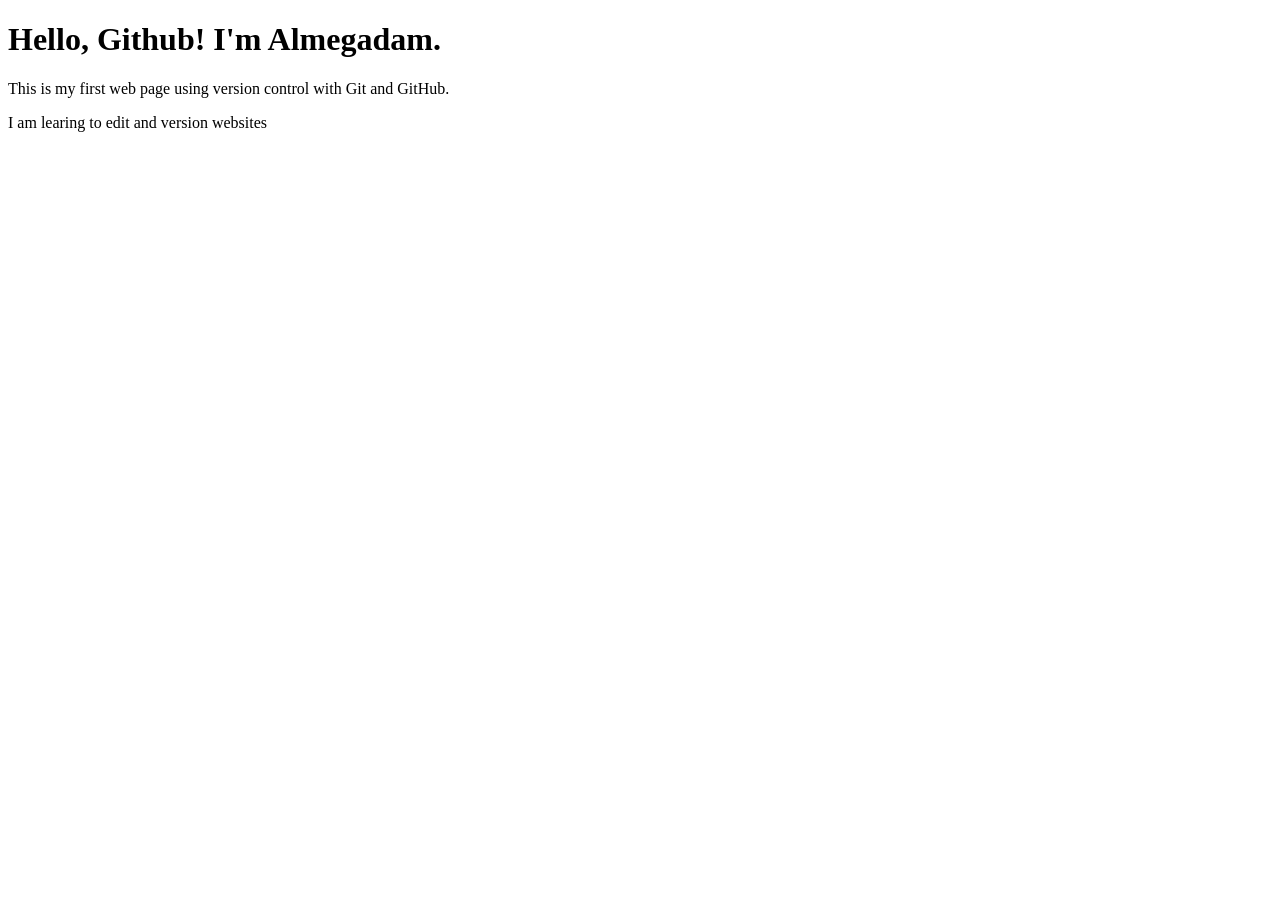
==== index.html @ 26764183 "Update index.html Update website with my name" ====
<!DOCTYPE html>
<html lang="en">
<head>
  <meta charset="UTF-8">
  <meta name="viewport" content="width=device-width, initial-scale=1.0">
  <title>My First Web Page</title>
  <link rel="stylesheet" href="style.css">
</head>
<body>
  <h1>Hello, Github! I'm Almegadam.</h1>
  <p>This is my first web page using version control with Git and GitHub.</p>
</body>I am learing to edit and version websites
</html>
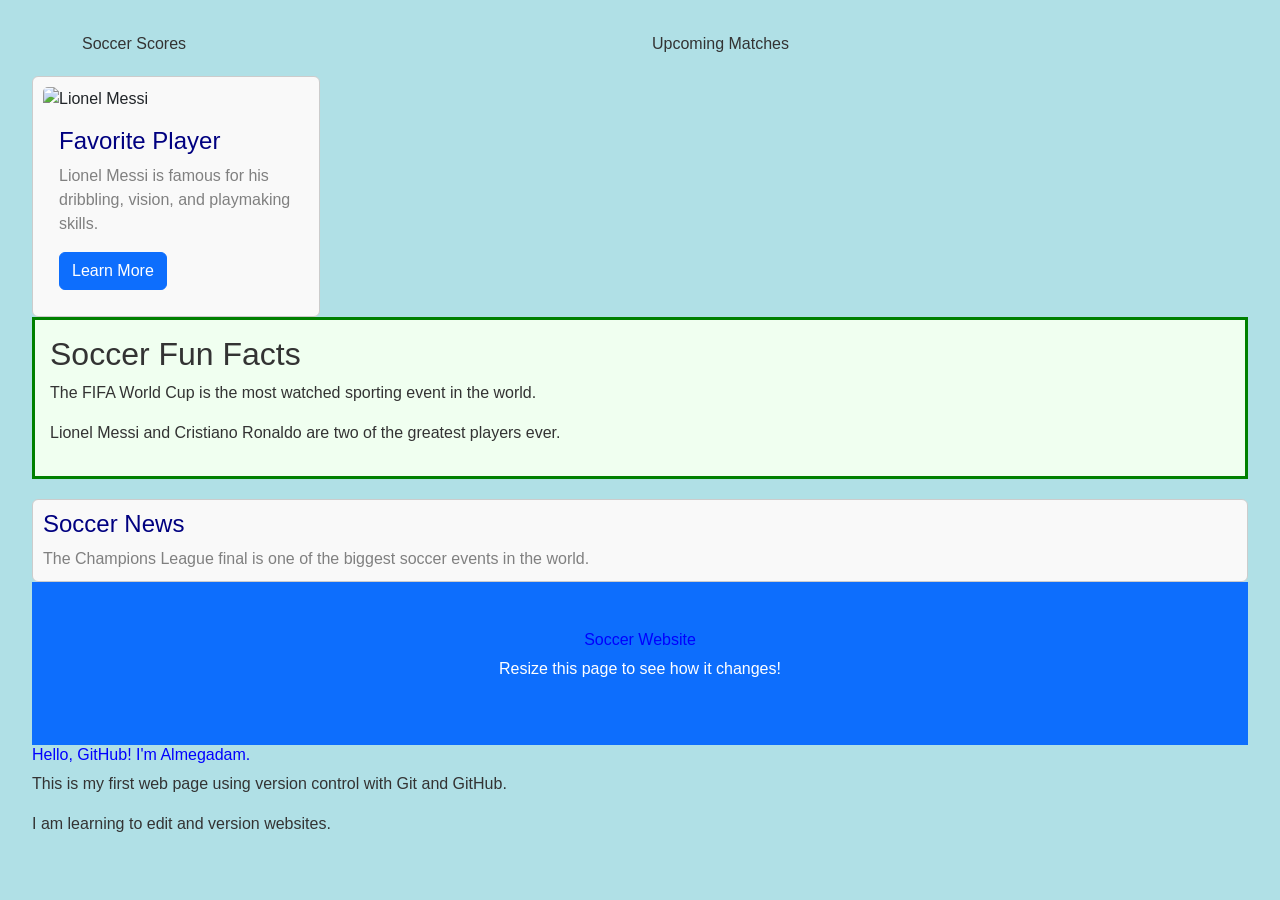
==== commit 488eb474: "Fixed HTML structure, added soccer examples" ====
--- a/index.html
+++ b/index.html
@@ -1,13 +1,67 @@
 <!DOCTYPE html>
 <html lang="en">
 <head>
-  <meta charset="UTF-8">
-  <meta name="viewport" content="width=device-width, initial-scale=1.0">
-  <title>My First Web Page</title>
+  <title>Soccer Website</title>
+  <meta charset="utf-8">
+  <meta name="viewport" content="width=device-width, initial-scale=1">
+  <!-- Bootstrap CSS -->
+  <link href="https://cdn.jsdelivr.net/npm/bootstrap@5.3.3/dist/css/bootstrap.min.css" rel="stylesheet">
+  <!-- Bootstrap JS -->
+  <script src="https://cdn.jsdelivr.net/npm/bootstrap@5.3.3/dist/js/bootstrap.bundle.min.js"></script>
+  <!-- Your own CSS file -->
   <link rel="stylesheet" href="style.css">
+  <!-- Optional internal CSS -->
+  <style>
+    h1 {
+      color: blue;
+      font-size: 16px;
+    }
+  </style>
 </head>
+
 <body>
-  <h1>Hello, Github! I'm Almegadam.</h1>
+  <!-- Container Example -->
+  <div class="container">
+    <div class="row">
+      <div class="col-md-6">Soccer Scores</div>
+      <div class="col-md-6">Upcoming Matches</div>
+    </div>
+  </div>
+
+  <!-- Messi Card Example -->
+  <!-- This is a soccer card -->
+  <div class="card" style="width: 18rem; margin-top:20px;">
+    <img src="https://upload.wikimedia.org/wikipedia/commons/8/8c/Lionel_Messi_WC2022.jpg" 
+         class="card-img-top" alt="Lionel Messi">
+    <div class="card-body">
+      <h5 class="card-title">Favorite Player</h5>
+      <p class="card-text">Lionel Messi is famous for his dribbling, vision, and playmaking skills.</p>
+      <a href="https://en.wikipedia.org/wiki/Lionel_Messi" class="btn btn-primary" target="_blank">Learn More</a>
+    </div>
+  </div>
+
+  <!-- Soccer Facts -->
+  <div class="soccer-facts">
+    <h2>Soccer Fun Facts</h2>
+    <p>The FIFA World Cup is the most watched sporting event in the world.</p>
+    <p>Lionel Messi and Cristiano Ronaldo are two of the greatest players ever.</p>
+  </div>
+
+  <!-- Soccer News -->
+  <div class="card" style="margin-top:20px;">
+    <h2 class="card-title">Soccer News</h2>
+    <p class="card-text">The Champions League final is one of the biggest soccer events in the world.</p>
+  </div>
+
+  <!-- Bootstrap Container -->
+  <div class="container-fluid p-5 bg-primary text-white text-center">
+    <h1>Soccer Website</h1>
+    <p>Resize this page to see how it changes!</p>
+  </div>
+
+  <!-- Footer -->
+  <h1>Hello, GitHub! I'm Almegadam.</h1>
   <p>This is my first web page using version control with Git and GitHub.</p>
-</body>I am learing to edit and version websites
+  <p>I am learning to edit and version websites.</p>
+</body>
 </html>
--- a/style.css
+++ b/style.css
@@ -0,0 +1,25 @@
+body {
+  font-family: sans-serif;
+  padding: 2rem;
+  background-color: powderblue;
+  color: #333;
+}
+.soccer-facts {
+  border: 3px solid green;
+  background-color: #f0fff0;
+  padding: 15px;
+  font-family: Arial, sans-serif;
+}
+.card {
+  border: 1px solid #ccc;
+  padding: 10px;
+  background-color: #f9f9f9;
+}
+.card-title {
+  font-size: 24px;
+  color: navy;
+}
+.card-text {
+  font-size: 16px;
+  color: gray;
+}
